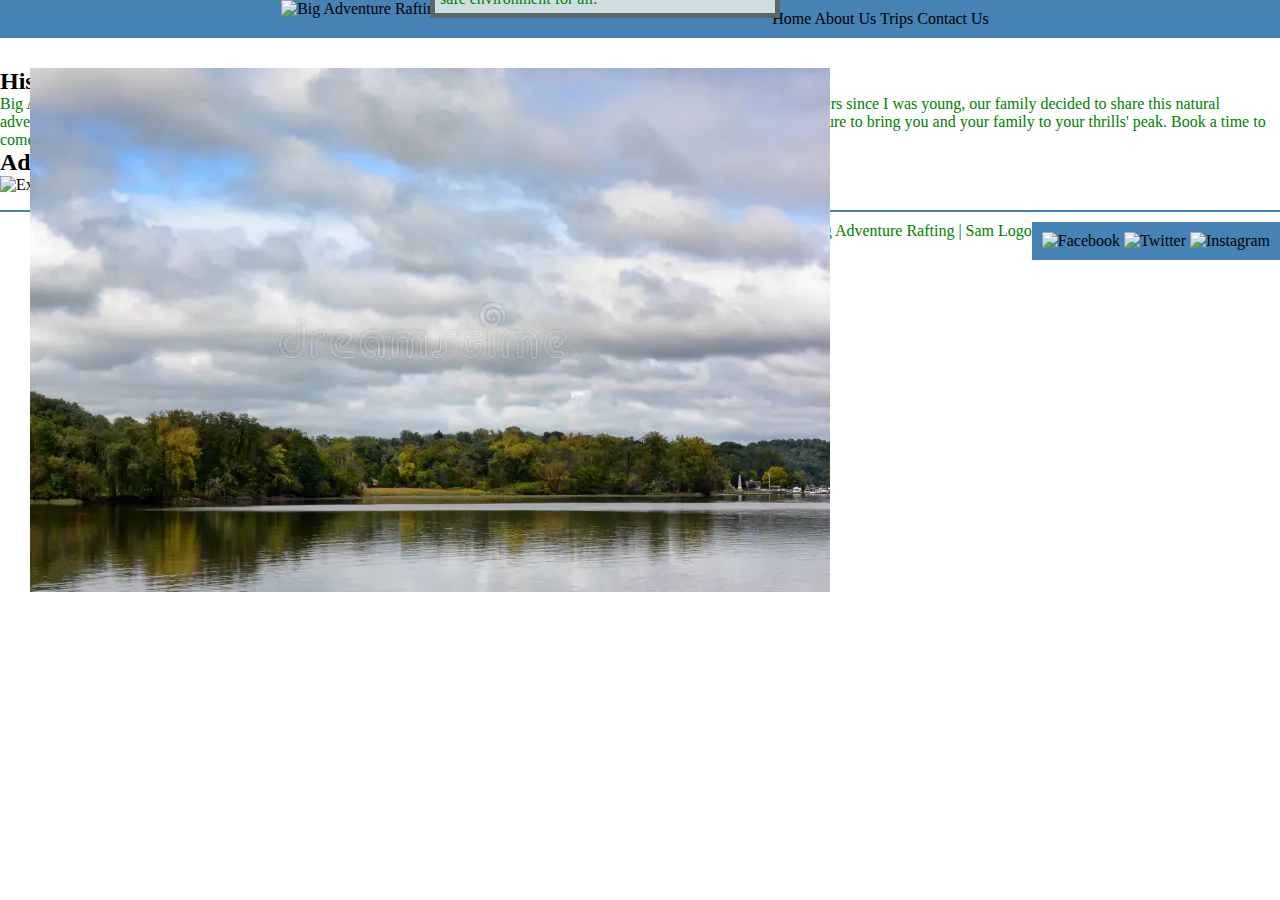
==== wwr/about.html @ 1a1f3164 "About/Rafting Commit" ====
<!doctype html>
<html lang="en-US">  
  <head> 
    <meta charset="UTF-8">
    <meta name="viewport" content="width=, initial-scale=1.0">
    <title>About Us Page</title>
    <link rel="stylesheet" href="styles/rafting.css">
  </head>
  <body>
    <header class="my-header">
        <img src="https://clipart-library.com/img/1137637.jpg"  alt="Big Adventure Rafting Logo" width="200px">
        <nav>
            <a href="#">Home</a>
            <a href="#">About Us</a>
            <a href="#">Trips</a>
            <a href="#">Contact Us</a>
        </nav>
    </header>
    <main>
        <div class="hero">
            <img src="./images/hudson-river.webp">
            <h1>Big Adventure Rafting</h1>
            <article>
                <img src="https://i.pinimg.com/originals/83/aa/5f/83aa5f278088c304a24078c70f6049ec.jpg" alt="Happy Clients">
                <p>Our purpose is to provided a thrilling, enjoyable experience while maintaining a family-friendly, safe environment for all.</p>
            </article>
            <!-- insert image of happy rafter & purpose in the article above -->
        </div>
        <section>
            <h2>History</h2>
            <p>Big Adventure Rafting has been providing one of nature's most popular activities on the river since 2020. Drawn to the whitewaters since I was young, our family decided to share this natural adventure with the world in a fun, safe, family friendly experience.  Founded on the ripples of excitement and adventure, we are sure to bring you and your family to your thrills' peak. Book a time to come experience these wondrous rivers for yourself.</p>
        </section>
        <!-- insert History of company in the <p> above -->
        <section>
            <h2>Adventure Awaits You!</h2>
            <img src="https://noc.com/wp-content/uploads/2020/11/whitewater-rafting-rapids-2-2048x1365.jpg" alt="Expert River" width="300px"> 
            <img src="https://kaitunacascades.co.nz/wp-content/uploads/2018/08/Kaituna-Cascades-Rafting-2.jpg" alt="Pro River" width="400px">
            <img src="https://i1.wp.com/www.projectlupad.com/wp-content/uploads/2017/07/White-Water-Rafting-in-Cagayan-de-Oro-River-Aerial-Tour-Project-LUPAD-JPG.jpeg?fit=3360%2C1870&ssl=1" alt="Intermediate River" width="450px">
            <img src="https://ledgeshotel.com/wp-content/uploads/2016/06/Float-Trip-1500x609.jpg" alt="Peaceful River" width="500px">
            <img src="https://www.breckenridgewhitewater.com/wp-content/uploads/2015/12/IMG_0-4.jpg" alt="Family River" width="550px">
        </section> <!-- percentage adjusts on every screen. Pixels remains the same size regardless of screen size -->
        <!-- insert 5 images in the section above --> 
    </main>
    <footer class="footer">
        <p>©2024 | Big Adventure Rafting | Sam Logo</p>
        <nav class="sociallinks">
            <a href="https://www.facebook.com/"> 
                <img src="images/facebook-icon.svg" alt="Facebook" width="40px">    
            </a>
            <a href="https://x.com/">
                <img src="images/twitter-icon.svg" alt="Twitter" width="40px">
            </a>
            <a href="https://www.instagram.com/">
                <img src="images/instagram-icon.svg" alt="Instagram" width="40px">
            </a>
        </nav>
    </footer>
  </body>
---- wwr/styles/rafting.css ----
h1{
    color: black;
}
p{
    color: green;
}
a{
    text-decoration: none;
    color: black;
}

.hero{
    max-width: 800px;
    margin: 30px;
    position: relative;
}


.hero img{
    display: block;
    width: 100%;
    height: auto;
    position: absolute;
}

.hero h1 {
    position: absolute;
    bottom:150px;
    left: 200px;
    width: 500px;
    margin: 20px;
    background-color: #a5929e
    border 5px solid black;
}

.hero article{
    position: absolute;
    bottom: 50px;
    left: 400px;
    width: 350px;
    background-color: #cfddde;
    padding: 5px;
    border: 5px solid #58676c;
}

.hero article img{
    float: right;
    width: 115px;
}


.grid-container {
    display: grid;
    grid-template-columns: auto;
    grid-gap: 30px;
    background-color: steelblue;
    padding: 10px;
}

.grid-item {
    background-color: lightgray;
    border: 1px solid black;
    padding: 20px;
    font-size: 30px;
    text-align: center;
}





header, .grid, footer {
    margin: 0 auto;
}

* {
    margin: 0;
    padding: 0;
    box-sizing: border-box;
}

.my-header {
    display: flex; /* display = block, flex, grid */
    background-color: steelblue;
    justify-content: space-evenly;

}

.grid {
    display: grid;
    align-items: center;
}

header, .grid, footer {
    margin: 0 auto;
}


nav {
    background-color: steelblue;
    padding: 10px;
    display: block;
    align-items: center;
    justify-content: space-evenly;
}


/* nav {
    background-color: steelblue;
    padding: 10px;
    display: flex;
    align-items: center;
    justify-content: space-evenly;
} */


footer {
    margin-top: 1rem;
    border-top: 1px solid #000;
    text-align: center;
}

.box {
    margin: 1rem;
    border: 1px solid rgba(0,0,0,.1);
    padding: 1rem;
    background-color: #ddd;
    color: #000;
}

.footer {
    border-top: 2px solid steelblue;
    padding-top: 10px; /* Add padding for spacing */
    display: flex;
    justify-content: flex-end;
}
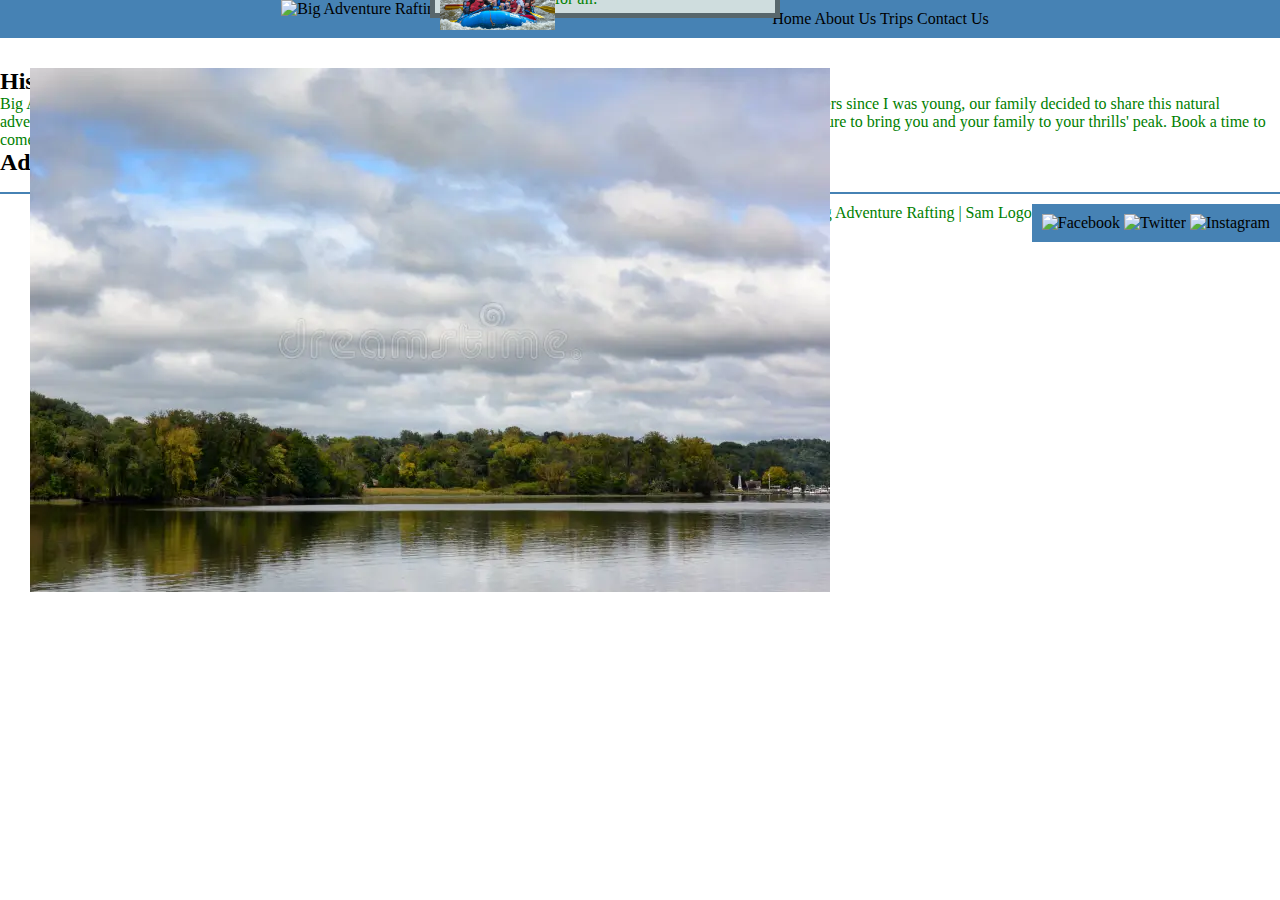
==== commit 86e1e270: "html correction commits" ====
--- a/wwr/about.html
+++ b/wwr/about.html
@@ -8,7 +8,7 @@
   </head>
   <body>
     <header class="my-header">
-        <img src="https://clipart-library.com/img/1137637.jpg"  alt="Big Adventure Rafting Logo" width="200px">
+        <img src="https://clipart-library.com/img/1137637.jpg"  alt="Big Adventure Rafting Logo">
         <nav>
             <a href="#">Home</a>
             <a href="#">About Us</a>
@@ -18,10 +18,10 @@
     </header>
     <main>
         <div class="hero">
-            <img src="./images/hudson-river.webp">
+            <img src="images/hudson-river.webp">
             <h1>Big Adventure Rafting</h1>
             <article>
-                <img src="https://i.pinimg.com/originals/83/aa/5f/83aa5f278088c304a24078c70f6049ec.jpg" alt="Happy Clients">
+                <img src="images/happyrafters.jpg" alt="Happy Clients">
                 <p>Our purpose is to provided a thrilling, enjoyable experience while maintaining a family-friendly, safe environment for all.</p>
             </article>
             <!-- insert image of happy rafter & purpose in the article above -->
@@ -33,11 +33,11 @@
         <!-- insert History of company in the <p> above -->
         <section>
             <h2>Adventure Awaits You!</h2>
-            <img src="https://noc.com/wp-content/uploads/2020/11/whitewater-rafting-rapids-2-2048x1365.jpg" alt="Expert River" width="300px"> 
+            <!-- <img src="https://noc.com/wp-content/uploads/2020/11/whitewater-rafting-rapids-2-2048x1365.jpg" alt="Expert River" width="300px"> 
             <img src="https://kaitunacascades.co.nz/wp-content/uploads/2018/08/Kaituna-Cascades-Rafting-2.jpg" alt="Pro River" width="400px">
             <img src="https://i1.wp.com/www.projectlupad.com/wp-content/uploads/2017/07/White-Water-Rafting-in-Cagayan-de-Oro-River-Aerial-Tour-Project-LUPAD-JPG.jpeg?fit=3360%2C1870&ssl=1" alt="Intermediate River" width="450px">
             <img src="https://ledgeshotel.com/wp-content/uploads/2016/06/Float-Trip-1500x609.jpg" alt="Peaceful River" width="500px">
-            <img src="https://www.breckenridgewhitewater.com/wp-content/uploads/2015/12/IMG_0-4.jpg" alt="Family River" width="550px">
+            <img src="https://www.breckenridgewhitewater.com/wp-content/uploads/2015/12/IMG_0-4.jpg" alt="Family River" width="550px"> -->
         </section> <!-- percentage adjusts on every screen. Pixels remains the same size regardless of screen size -->
         <!-- insert 5 images in the section above --> 
     </main>
--- a/wwr/styles/rafting.css
+++ b/wwr/styles/rafting.css
@@ -66,13 +66,6 @@
 }
 
 
-
-
-
-header, .grid, footer {
-    margin: 0 auto;
-}
-
 * {
     margin: 0;
     padding: 0;
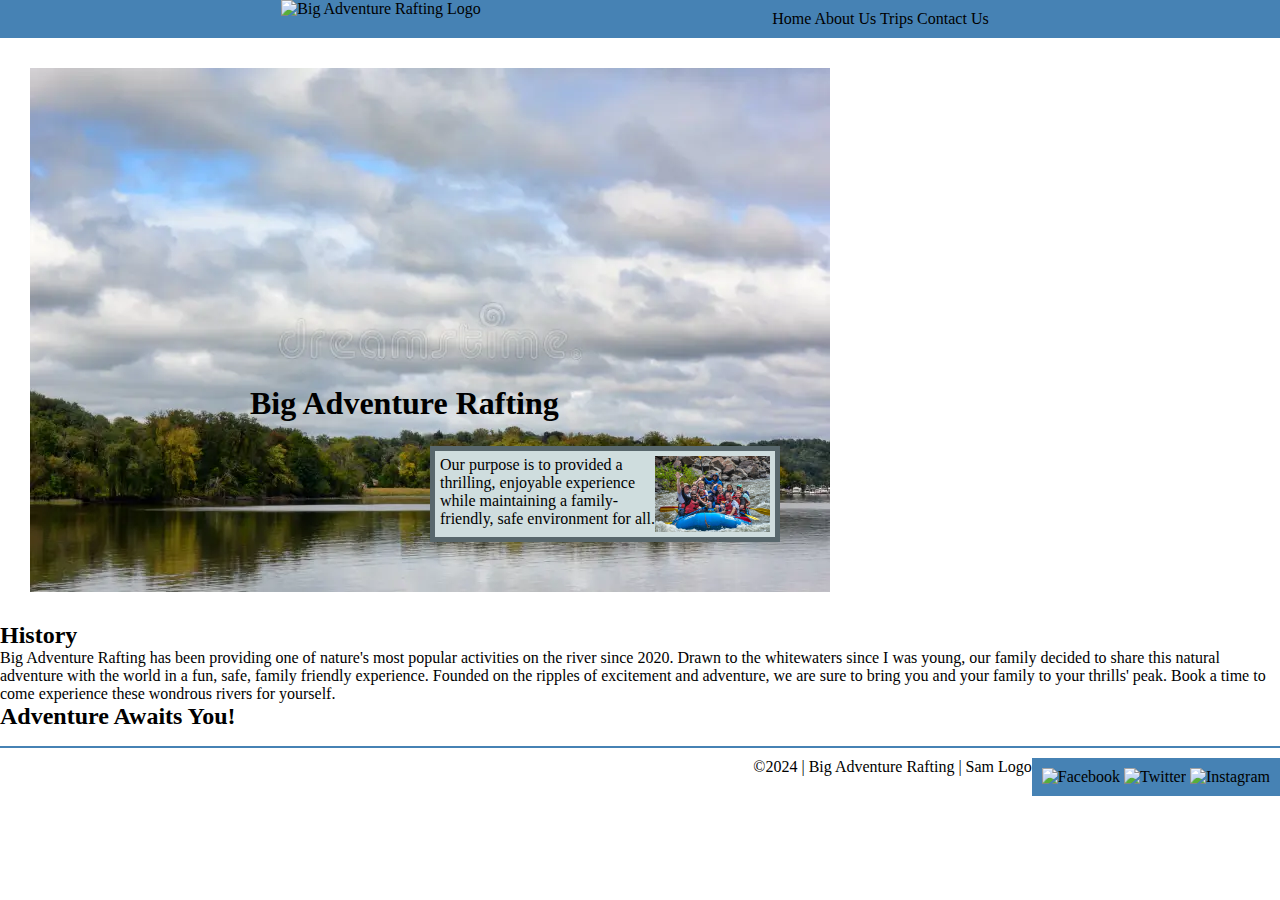
==== commit 10d94d23: "commits" ====
--- a/wwr/about.html
+++ b/wwr/about.html
@@ -5,6 +5,9 @@
     <meta name="viewport" content="width=, initial-scale=1.0">
     <title>About Us Page</title>
     <link rel="stylesheet" href="styles/rafting.css">
+    <link rel="preconnect" href="https://fonts.googleapis.com">
+    <link rel="preconnect" href="https://fonts.gstatic.com" crossorigin>
+    <link href="https://fonts.googleapis.com/css2?family=Roboto:wght@100;400&display=swap" rel="stylesheet">
   </head>
   <body>
     <header class="my-header">
@@ -18,9 +21,10 @@
     </header>
     <main>
         <div class="hero">
-            <img src="images/hudson-river.webp">
+            <img src="images/hudson-river.webp" alt="RiverBackgroundPhoto">
             <h1>Big Adventure Rafting</h1>
             <article>
+                <h1></h1>
                 <img src="images/happyrafters.jpg" alt="Happy Clients">
                 <p>Our purpose is to provided a thrilling, enjoyable experience while maintaining a family-friendly, safe environment for all.</p>
             </article>
@@ -45,13 +49,13 @@
         <p>©2024 | Big Adventure Rafting | Sam Logo</p>
         <nav class="sociallinks">
             <a href="https://www.facebook.com/"> 
-                <img src="images/facebook-icon.svg" alt="Facebook" width="40px">    
+                <img src="images/facebook-icon.svg" alt="Facebook">    
             </a>
             <a href="https://x.com/">
-                <img src="images/twitter-icon.svg" alt="Twitter" width="40px">
+                <img src="images/twitter-icon.svg" alt="Twitter">
             </a>
             <a href="https://www.instagram.com/">
-                <img src="images/instagram-icon.svg" alt="Instagram" width="40px">
+                <img src="images/instagram-icon.svg" alt="Instagram">
             </a>
         </nav>
     </footer>
--- a/wwr/styles/rafting.css
+++ b/wwr/styles/rafting.css
@@ -1,9 +1,24 @@
+.root{
+    --primary-color: #090B0B;
+    --secondary-color: #49ACFD;
+    --accent1-color: #FDCA40;
+    --accent2-color: #FFFFFF;
+
+    --heading-font: roboto, serif;
+    --paragraph-font: "open sans" serif;
+
+
+}
+
+
 h1{
     color: black;
 }
+
 p{
-    color: green;
+    color: var(--secondary-color);
 }
+
 a{
     text-decoration: none;
     color: black;
@@ -20,7 +35,6 @@
     display: block;
     width: 100%;
     height: auto;
-    position: absolute;
 }
 
 .hero h1 {
@@ -76,7 +90,6 @@
     display: flex; /* display = block, flex, grid */
     background-color: steelblue;
     justify-content: space-evenly;
-
 }
 
 .grid {
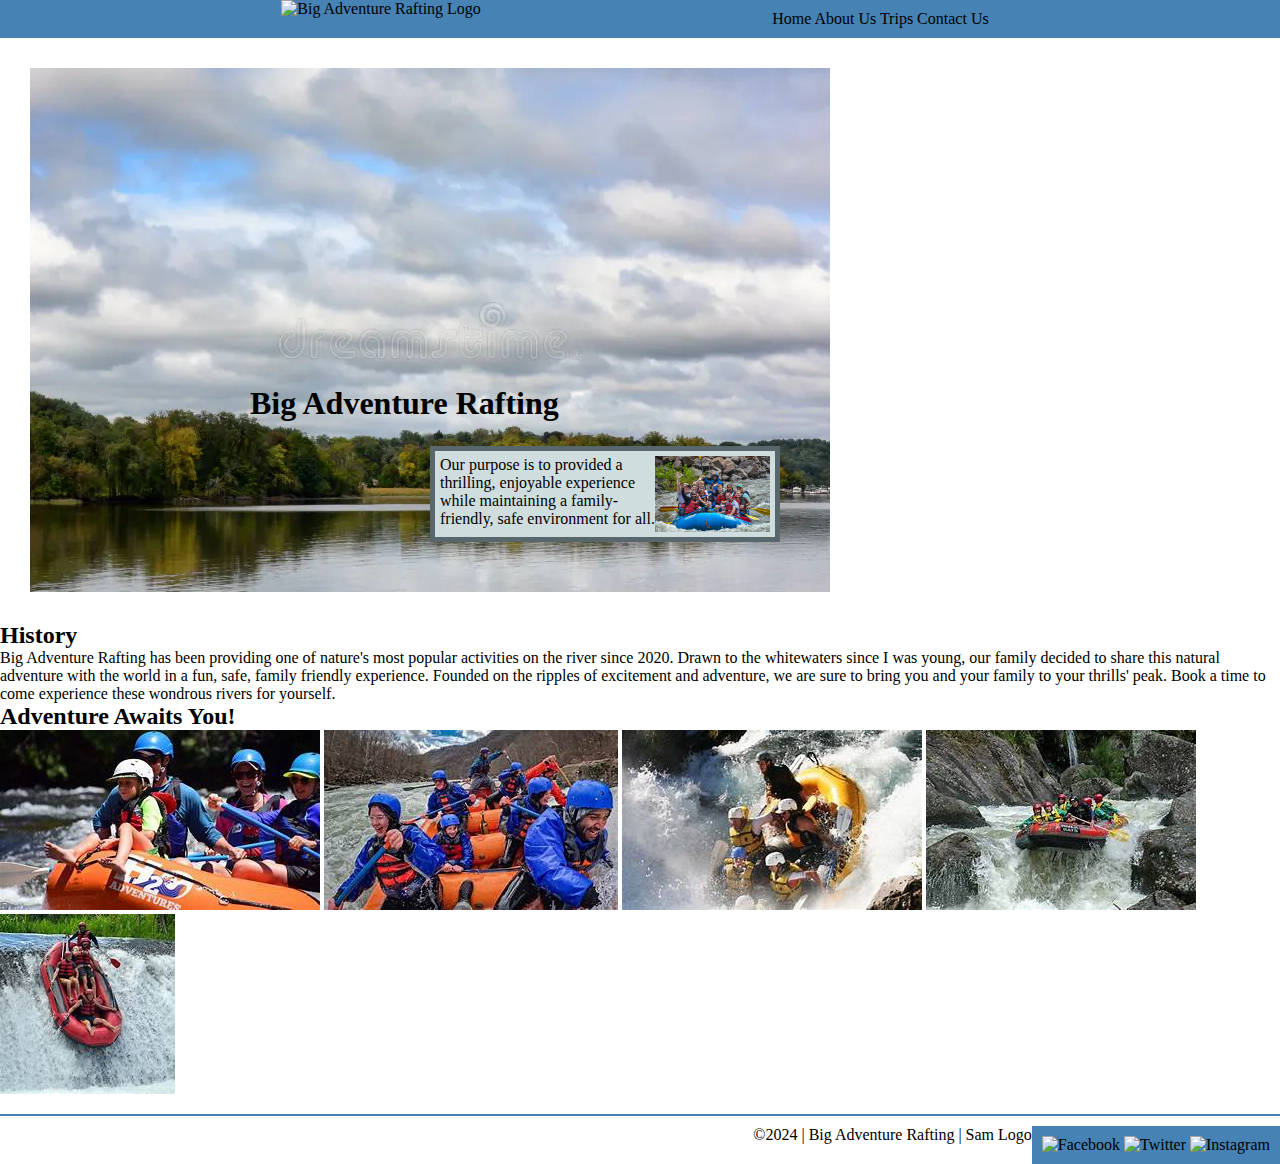
==== commit 8370e5c0: "wrr pics" ====
--- a/wwr/about.html
+++ b/wwr/about.html
@@ -37,11 +37,11 @@
         <!-- insert History of company in the <p> above -->
         <section>
             <h2>Adventure Awaits You!</h2>
-            <!-- <img src="https://noc.com/wp-content/uploads/2020/11/whitewater-rafting-rapids-2-2048x1365.jpg" alt="Expert River" width="300px"> 
-            <img src="https://kaitunacascades.co.nz/wp-content/uploads/2018/08/Kaituna-Cascades-Rafting-2.jpg" alt="Pro River" width="400px">
-            <img src="https://i1.wp.com/www.projectlupad.com/wp-content/uploads/2017/07/White-Water-Rafting-in-Cagayan-de-Oro-River-Aerial-Tour-Project-LUPAD-JPG.jpeg?fit=3360%2C1870&ssl=1" alt="Intermediate River" width="450px">
-            <img src="https://ledgeshotel.com/wp-content/uploads/2016/06/Float-Trip-1500x609.jpg" alt="Peaceful River" width="500px">
-            <img src="https://www.breckenridgewhitewater.com/wp-content/uploads/2015/12/IMG_0-4.jpg" alt="Family River" width="550px"> -->
+            <img src="images/th.jpg" alt="Family River"> 
+            <img src="images/th-4.jpg" alt="Intermediate River">
+            <img src="images/th-3.jpg" alt="Adventure River">
+            <img src="images/th-1.jpg" alt="Pro River">
+            <img src="images/th-2.jpg" alt="Expert River">
         </section> <!-- percentage adjusts on every screen. Pixels remains the same size regardless of screen size -->
         <!-- insert 5 images in the section above --> 
     </main>
